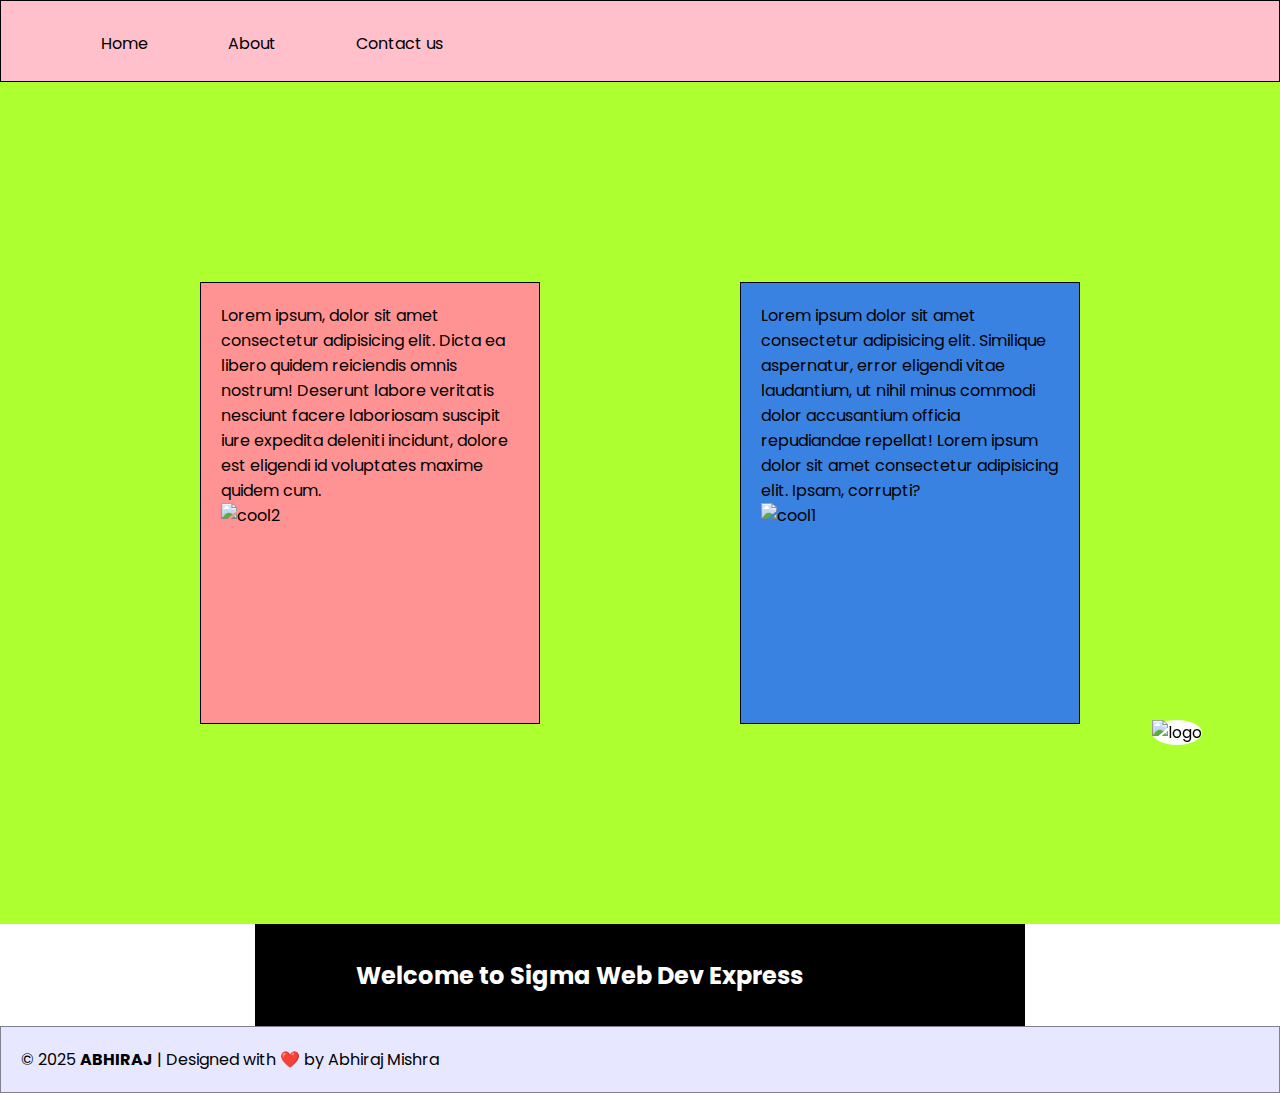
==== website_with_logo-fixed/index.html @ 96fc8b8b "added exercise 5 soln" ====
<!DOCTYPE html>
<html lang="en">

<head>
    <meta charset="UTF-8">
    <meta name="viewport" content="width=device-width, initial-scale=1.0">
    <title>Exercise 5</title>
    <style>
        @import url('https://fonts.googleapis.com/css2?family=Poppins:ital,wght@0,100;0,200;0,300;0,400;0,500;0,600;0,700;0,800;0,900;1,100;1,200;1,300;1,400;1,500;1,600;1,700;1,800;1,900&family=Roboto:ital,wght@0,100..900;1,100..900&display=swap');

*{
    padding: 0;
    margin: 0;
    font-family: 'Poppins','Segoe UI', Tahoma;
}
ul{
    display: flex;
    height: 80px;
    border: 1px solid black;
    
}
.li1{
    padding-left: 100px;
}
ul li{
    list-style-type:none;
    padding-right: 80px;
    padding-top: 30px;
}
.nav{
    background-color: rgb(255, 192, 203);
}
.close{
    background-color: #e7e7ff;
    margin: 0;
    padding: 20px;
    border: 0.5px solid rgba(0, 0, 0, 0.445);
}
.logo{
    background-color: white;
    border-radius: 100%;
    position: fixed;
    top: 80vh;
    left: 90vw;
    z-index: 2;
}
.body{
    min-height: 500px;
    background-color: greenyellow;
    padding: 100px;
    display: flex;
    align-items: center;

}
.body div{
    margin: 100px;
    border: 1px solid black;
    padding: 20px;
}
.box1{
    height: 400px;
    width: 300px;
    background-color: #ff9292;
}
.box2{
    height: 400px;
    width: 300px;
    background-color: #3982e1;
}

.welcome{
    border: 1px solid black;
    width: 60vw;
    height: 100px;
    align-content: center;
    position: relative;
    left: 255px;
    background-color: #000;
    color: #ffffff;
}
.welcome h2{
    padding-left: 100px;
}
    </style>
</head>

<body>
    <header>

        <div class="nav">
            <ul>
                <li class="li1">Home</li>
                <li>About</li>
                <li>Contact us</li>
            </ul>
        </div>
    </header>

    <div class="logo">
        <img src="https://logodix.com/logo/656081.png" alt="logo" width="35px">
    </div>

    <div class="body">
        <div class="box1">
            <p>Lorem ipsum, dolor sit amet consectetur adipisicing elit. Dicta ea libero quidem reiciendis omnis nostrum! Deserunt labore veritatis nesciunt facere laboriosam suscipit iure expedita deleniti incidunt, dolore est eligendi id voluptates maxime quidem cum.</p>
            <img src="https://www.pixelstalk.net/wp-content/uploads/2016/08/Beautiful-nature-cool-images-background-hd.jpg" alt="cool2" width="200px">
        </div>
        <div class="box2">
            <p>Lorem ipsum dolor sit amet consectetur adipisicing elit. Similique aspernatur, error eligendi vitae laudantium, ut nihil minus commodi dolor accusantium officia repudiandae repellat! Lorem ipsum dolor sit amet consectetur adipisicing elit. Ipsam, corrupti?
            </p>
            <img src="https://www.pixelstalk.net/wp-content/uploads/2016/10/Cool-hd-wallpapers-1080p.jpg" alt="cool1" width="200px">
        </div>
    </div>

    <div class="welcome">
        <h2>Welcome to Sigma Web Dev Express</h2>
    </div>

    <footer>
        <p class="close">
            &copy; 2025 <strong>ABHIRAJ</strong> | Designed with ❤️ by Abhiraj Mishra
        </p>
    </footer>
</body>

</html>
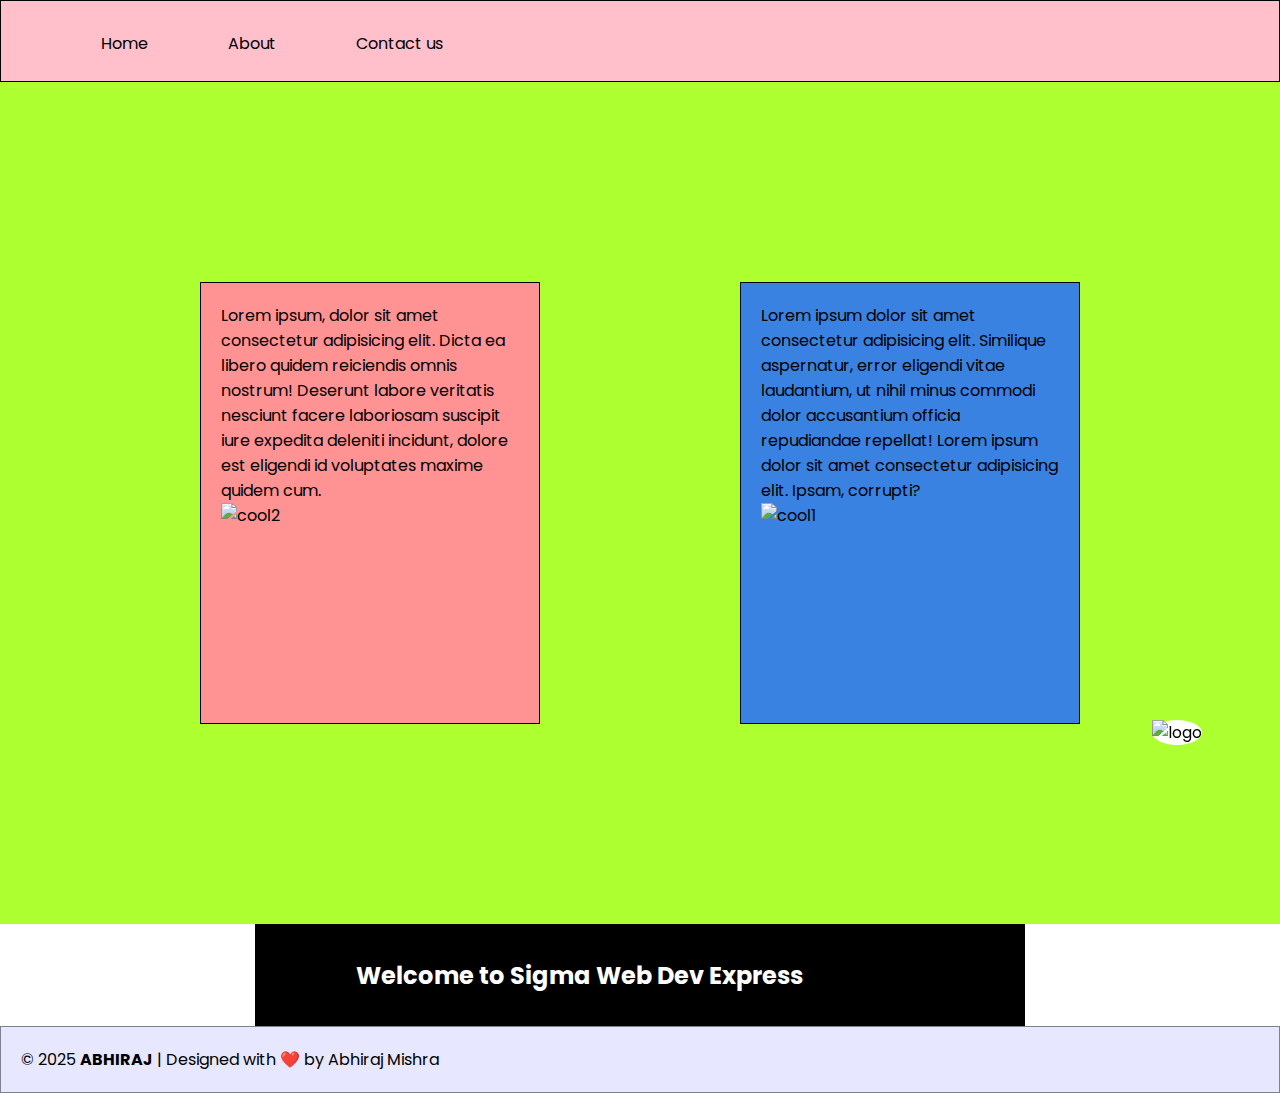
==== commit ccc93264: "added a style.css" ====
--- a/website_with_logo-fixed/index.html
+++ b/website_with_logo-fixed/index.html
@@ -5,83 +5,7 @@
     <meta charset="UTF-8">
     <meta name="viewport" content="width=device-width, initial-scale=1.0">
     <title>Exercise 5</title>
-    <style>
-        @import url('https://fonts.googleapis.com/css2?family=Poppins:ital,wght@0,100;0,200;0,300;0,400;0,500;0,600;0,700;0,800;0,900;1,100;1,200;1,300;1,400;1,500;1,600;1,700;1,800;1,900&family=Roboto:ital,wght@0,100..900;1,100..900&display=swap');
-
-*{
-    padding: 0;
-    margin: 0;
-    font-family: 'Poppins','Segoe UI', Tahoma;
-}
-ul{
-    display: flex;
-    height: 80px;
-    border: 1px solid black;
-    
-}
-.li1{
-    padding-left: 100px;
-}
-ul li{
-    list-style-type:none;
-    padding-right: 80px;
-    padding-top: 30px;
-}
-.nav{
-    background-color: rgb(255, 192, 203);
-}
-.close{
-    background-color: #e7e7ff;
-    margin: 0;
-    padding: 20px;
-    border: 0.5px solid rgba(0, 0, 0, 0.445);
-}
-.logo{
-    background-color: white;
-    border-radius: 100%;
-    position: fixed;
-    top: 80vh;
-    left: 90vw;
-    z-index: 2;
-}
-.body{
-    min-height: 500px;
-    background-color: greenyellow;
-    padding: 100px;
-    display: flex;
-    align-items: center;
-
-}
-.body div{
-    margin: 100px;
-    border: 1px solid black;
-    padding: 20px;
-}
-.box1{
-    height: 400px;
-    width: 300px;
-    background-color: #ff9292;
-}
-.box2{
-    height: 400px;
-    width: 300px;
-    background-color: #3982e1;
-}
-
-.welcome{
-    border: 1px solid black;
-    width: 60vw;
-    height: 100px;
-    align-content: center;
-    position: relative;
-    left: 255px;
-    background-color: #000;
-    color: #ffffff;
-}
-.welcome h2{
-    padding-left: 100px;
-}
-    </style>
+    <link rel="stylesheet" href="style.css">
 </head>
 
 <body>
--- a/website_with_logo-fixed/style.css
+++ b/website_with_logo-fixed/style.css
@@ -0,0 +1,75 @@
+@import url('https://fonts.googleapis.com/css2?family=Poppins:ital,wght@0,100;0,200;0,300;0,400;0,500;0,600;0,700;0,800;0,900;1,100;1,200;1,300;1,400;1,500;1,600;1,700;1,800;1,900&family=Roboto:ital,wght@0,100..900;1,100..900&display=swap');
+
+*{
+    padding: 0;
+    margin: 0;
+    font-family: 'Poppins','Segoe UI', Tahoma;
+}
+ul{
+    display: flex;
+    height: 80px;
+    border: 1px solid black;
+    
+}
+.li1{
+    padding-left: 100px;
+}
+ul li{
+    list-style-type:none;
+    padding-right: 80px;
+    padding-top: 30px;
+}
+.nav{
+    background-color: rgb(255, 192, 203);
+}
+.close{
+    background-color: #e7e7ff;
+    margin: 0;
+    padding: 20px;
+    border: 0.5px solid rgba(0, 0, 0, 0.445);
+}
+.logo{
+    background-color: white;
+    border-radius: 100%;
+    position: fixed;
+    top: 80vh;
+    left: 90vw;
+    z-index: 2;
+}
+.body{
+    min-height: 500px;
+    background-color: greenyellow;
+    padding: 100px;
+    display: flex;
+    align-items: center;
+
+}
+.body div{
+    margin: 100px;
+    border: 1px solid black;
+    padding: 20px;
+}
+.box1{
+    height: 400px;
+    width: 300px;
+    background-color: #ff9292;
+}
+.box2{
+    height: 400px;
+    width: 300px;
+    background-color: #3982e1;
+}
+
+.welcome{
+    border: 1px solid black;
+    width: 60vw;
+    height: 100px;
+    align-content: center;
+    position: relative;
+    left: 255px;
+    background-color: #000;
+    color: #ffffff;
+}
+.welcome h2{
+    padding-left: 100px;
+}